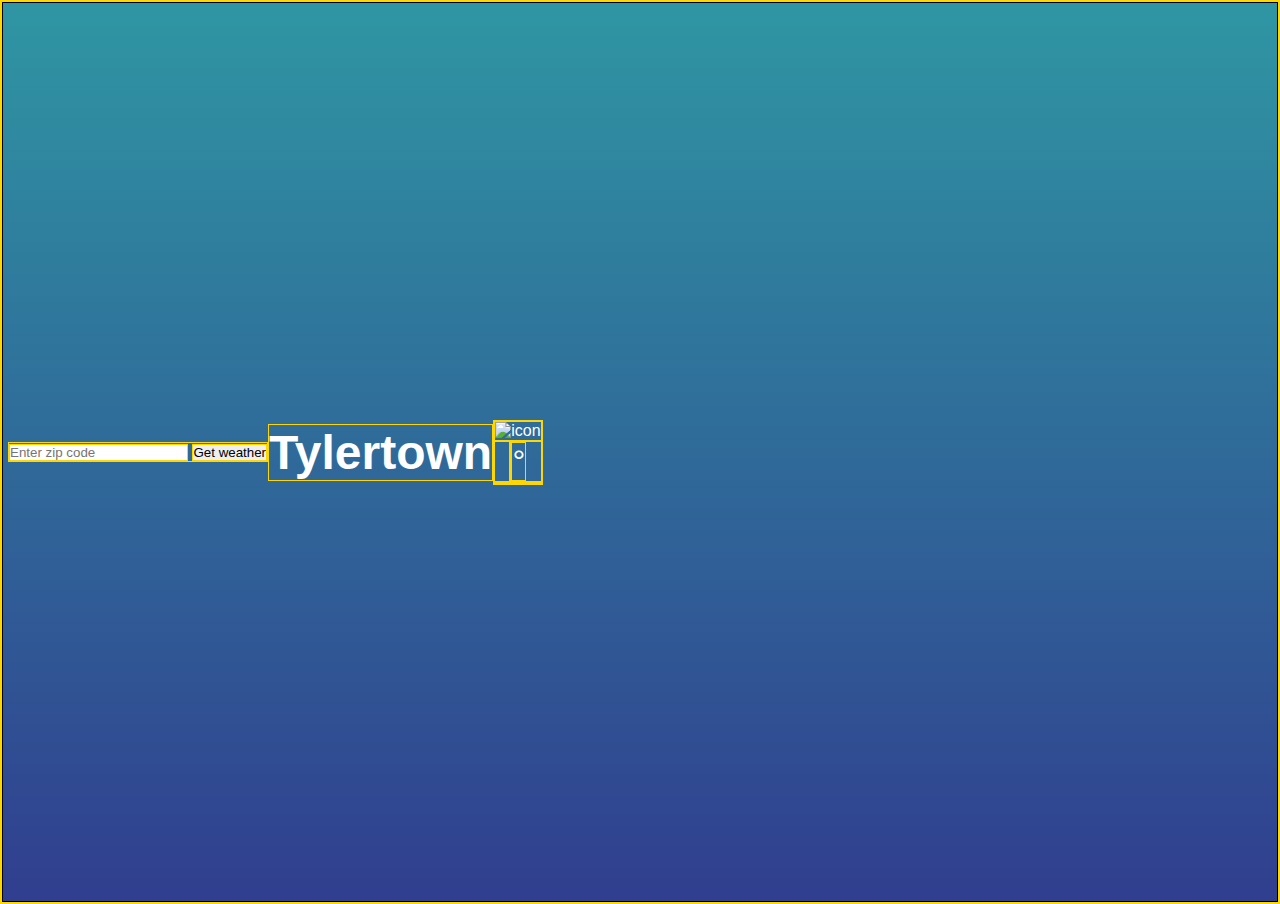
==== weather_app/index.html @ d24b6226 "added weather api" ====
<!DOCTYPE html>
<html lang="en" dir="ltr">
  <head>
    <meta charset="utf-8">
    <link rel="stylesheet" href="style.css">
    <title>Weather App</title>
  </head>
  <body>
    <div class="container">

      <form>
	       <input id="zip" type="text" placeholder="Enter zip code"/>
	       <input id="enterZip" type="submit" value="Get weather" />
      </form>
      <h2 id="city">Tylertown</h2>

      <div class="middle">
        <img src="" alt="icon" id="icon">
          <div class="degrees">
            <h1 id="temp"></h1>
            <span>&#176</span>
          </div>
          <h3 id="description"></h3>
      </div>


    </div>
    <script
  src="https://code.jquery.com/jquery-3.4.1.min.js"
  integrity="sha256-CSXorXvZcTkaix6Yvo6HppcZGetbYMGWSFlBw8HfCJo="
  crossorigin="anonymous"></script>
  <script src="app.js" charset="utf-8"></script>
  </body>
</html>
---- weather_app/style.css ----
* {
  border: 1px solid gold;
  margin: 0;
  padding: 0;
  box-sizing: border-box;
  }

  body {
    /* height: 100vh;
    width: 100vw;
    display: flex;
    justify-content: center;
    flex-direction: column;
    align-items: center; */
    background: linear-gradient(rgb(47, 150, 163), rgb(48, 62, 143));
    font-family: sans-serif;
    color: white;
  }

  .container {
    math-width: 550px;
    height: 100vh;
    border: 1px solid black;
    margin: 0 auto;
    display: flex;
    padding: 25px 5px;
    display: flex;
    flex-drection: column;
    align-items: center;
  }

h2 {
  font-size: 3rem;
}

h3 {
  font-size: 1.4rem;
}

span {
  font-size: 2rem;
}

.degrees {
  display: flex;
  flex-direction: row;
  justify-content: center;


}
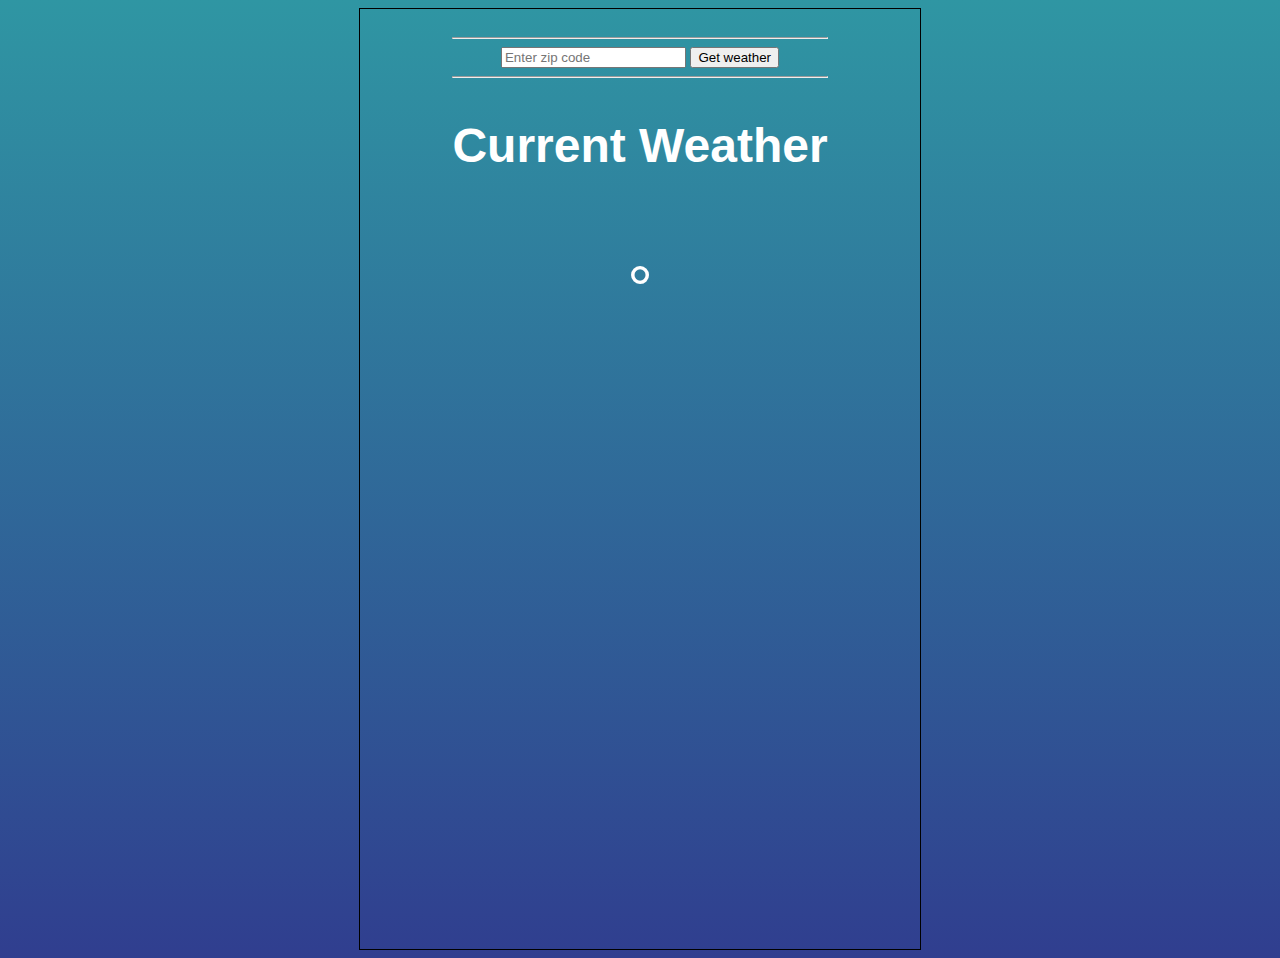
==== commit 118c0581: "added forcasted weather api" ====
--- a/weather_app/index.html
+++ b/weather_app/index.html
@@ -7,23 +7,37 @@
   </head>
   <body>
     <div class="container">
+      <header>
 
-      <form>
-	       <input id="zip" type="text" placeholder="Enter zip code"/>
-	       <input id="enterZip" type="submit" value="Get weather" />
-      </form>
-      <h2 id="city">Tylertown</h2>
+        <hr>
+        <form>
+	         <input id="zip" type="text" placeholder="Enter zip code"/>
+	         <input id="enterZip" type="submit" value="Get weather" />
+       </form>
+       <hr>
+       <h2 class="current-weather">Current Weather</h2>
+    </header>
+      <div id="city"><h2></h2></div>
 
       <div class="middle">
-        <img src="" alt="icon" id="icon">
+        <!-- <img src="" alt="icon" id="icon"> -->
           <div class="degrees">
-            <h1 id="temp"></h1>
-            <span>&#176</span>
+              <h1 id="temperature"></h1>
+              <span>&#176</span>
           </div>
           <h3 id="description"></h3>
-      </div>
+    </div>
+    <div class ="bottom">
+<div id="date">
+</div>
+<div id="temp">
 
 
+</div>
+<div id="desc">
+
+</div>
+</div>
     </div>
     <script
   src="https://code.jquery.com/jquery-3.4.1.min.js"
--- a/weather_app/style.css
+++ b/weather_app/style.css
@@ -1,12 +1,12 @@
 
-* {
+/* * {
   border: 1px solid gold;
   margin: 0;
   padding: 0;
   box-sizing: border-box;
-  }
+  } */
 
-  body {
+   body {
     /* height: 100vh;
     width: 100vw;
     display: flex;
@@ -19,17 +19,23 @@
   }
 
   .container {
-    math-width: 550px;
+    max-width: 550px;
     height: 100vh;
     border: 1px solid black;
     margin: 0 auto;
     display: flex;
-    padding: 25px 5px;
+    padding: 20px 5px;
     display: flex;
-    flex-drection: column;
+    flex-direction: column;
     align-items: center;
   }
+form {
+  text-align: center;
+}
 
+h1 {
+  font-size: 3rem;
+}
 h2 {
   font-size: 3rem;
 }
@@ -39,7 +45,7 @@
 }
 
 span {
-  font-size: 2rem;
+  font-size: 4rem;
 }
 
 .degrees {
@@ -47,5 +53,4 @@
   flex-direction: row;
   justify-content: center;
 
-
-}
+  }
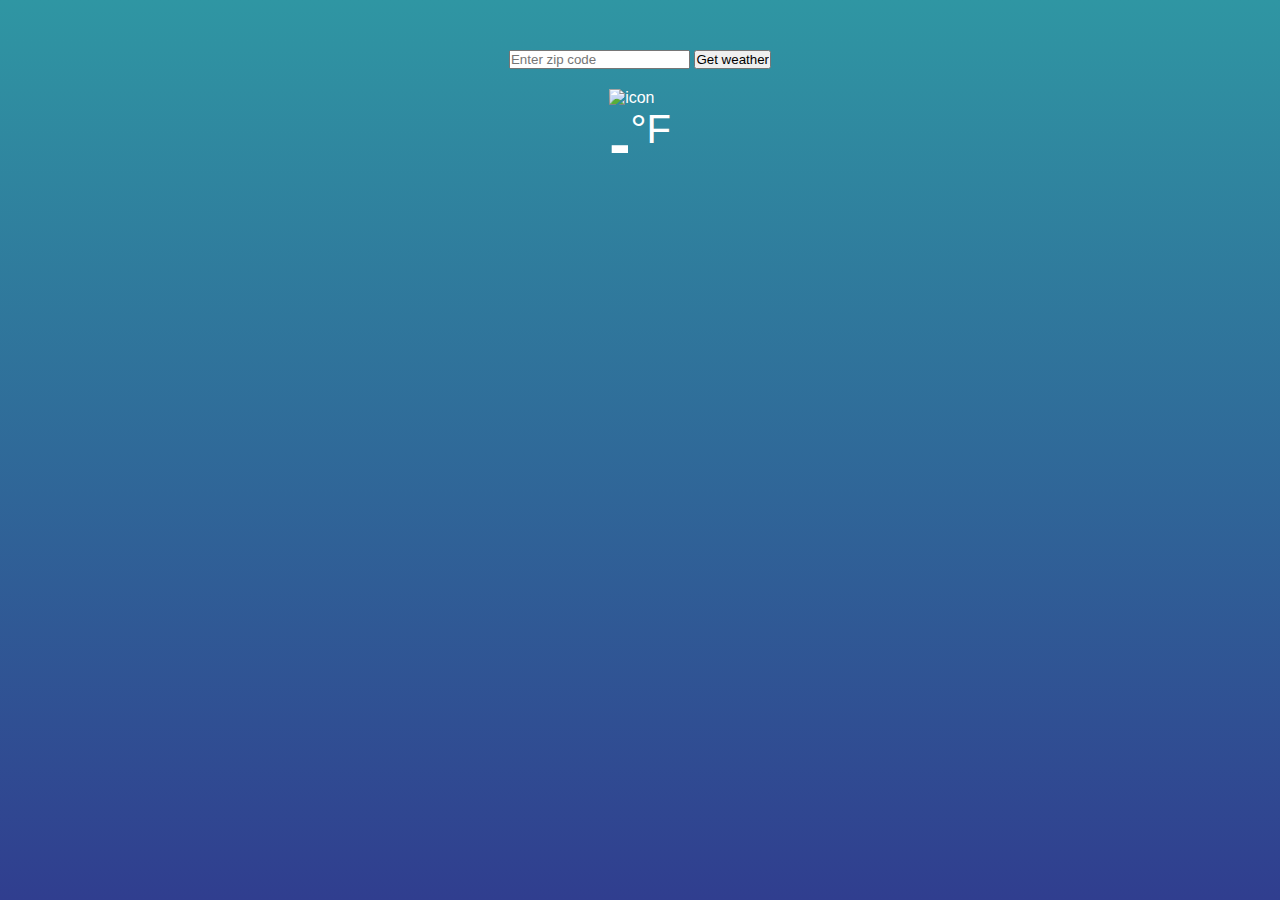
==== commit 1f32a5af: "added code to pull images and dates correctly" ====
--- a/weather_app/index.html
+++ b/weather_app/index.html
@@ -8,38 +8,31 @@
   <body>
     <div class="container">
       <header>
-
-        <hr>
         <form>
 	         <input id="zip" type="text" placeholder="Enter zip code"/>
 	         <input id="enterZip" type="submit" value="Get weather" />
-       </form>
-       <hr>
-       <h2 class="current-weather">Current Weather</h2>
+         </form>
     </header>
-      <div id="city"><h2></h2></div>
+      <h2 id="city"></h2>
 
       <div class="middle">
-        <!-- <img src="" alt="icon" id="icon"> -->
-          <div class="degrees">
-              <h1 id="temperature"></h1>
-              <span>&#176</span>
+         <img src="" alt="icon" id="icon" />
+            <div class="degrees">
+              <h1 id="temperature">-</h1>
+              <span>°</span>
+              <span id="fahrenheit">F</span>
           </div>
-          <h3 id="description"></h3>
-    </div>
-    <div class ="bottom">
-<div id="date">
-</div>
-<div id="temp">
+          <div>
+          <h2 id="description"></h2>
+        </div>
+      </div>
+
+      <div class ="bottom">
 
 
-</div>
-<div id="desc">
-
-</div>
-</div>
+      </div>
     </div>
-    <script
+  <script
   src="https://code.jquery.com/jquery-3.4.1.min.js"
   integrity="sha256-CSXorXvZcTkaix6Yvo6HppcZGetbYMGWSFlBw8HfCJo="
   crossorigin="anonymous"></script>
--- a/weather_app/style.css
+++ b/weather_app/style.css
@@ -1,43 +1,39 @@
 
-/* * {
-  border: 1px solid gold;
+* {
+  /* border: 1px solid gold; */
   margin: 0;
   padding: 0;
   box-sizing: border-box;
-  } */
+  }
 
    body {
-    /* height: 100vh;
+    height: 100vh;
     width: 100vw;
-    display: flex;
-    justify-content: center;
-    flex-direction: column;
-    align-items: center; */
     background: linear-gradient(rgb(47, 150, 163), rgb(48, 62, 143));
     font-family: sans-serif;
     color: white;
   }
 
   .container {
-    max-width: 550px;
+
+    width: 550px;
     height: 100vh;
-    border: 1px solid black;
     margin: 0 auto;
     display: flex;
-    padding: 20px 5px;
-    display: flex;
+    padding: 50px 5px;
     flex-direction: column;
     align-items: center;
   }
 form {
   text-align: center;
-}
+  padding-bottom: 20px;
+  }
 
 h1 {
-  font-size: 3rem;
+  font-size: 4rem;
 }
 h2 {
-  font-size: 3rem;
+  font-size: 2rem;
 }
 
 h3 {
@@ -45,12 +41,56 @@
 }
 
 span {
-  font-size: 4rem;
+  font-size: 2.5rem;
 }
 
 .degrees {
   display: flex;
   flex-direction: row;
   justify-content: center;
+  }
 
-  }
+.bottom {
+  display: flex;
+  flex-direction: row;
+  justify-content: space-around;
+  width: 550px;
+  margin: 0 auto;
+  padding-top: 25px;
+
+}
+
+img {
+  width: 125px;
+  height: 125px;
+}
+
+p {
+  font-size: 1.5rem;
+}
+
+table {
+  width: 550px;
+  border-spacing: 5px;
+  display: flex;
+  flex-wrap: wrap;
+
+
+}
+
+table, th, td {
+   padding: 10px;
+   justify-content: center;
+
+}
+
+@media screen and (max-width: 600px) {
+
+    /* direction: flex;
+    flex-direction: column;
+    flex-wrap: wrap; */
+    /* .deviceWidth {width:280px!important; padding:0;}
+  .center {text-align: center!important;}
+    width: 100%; */
+
+}
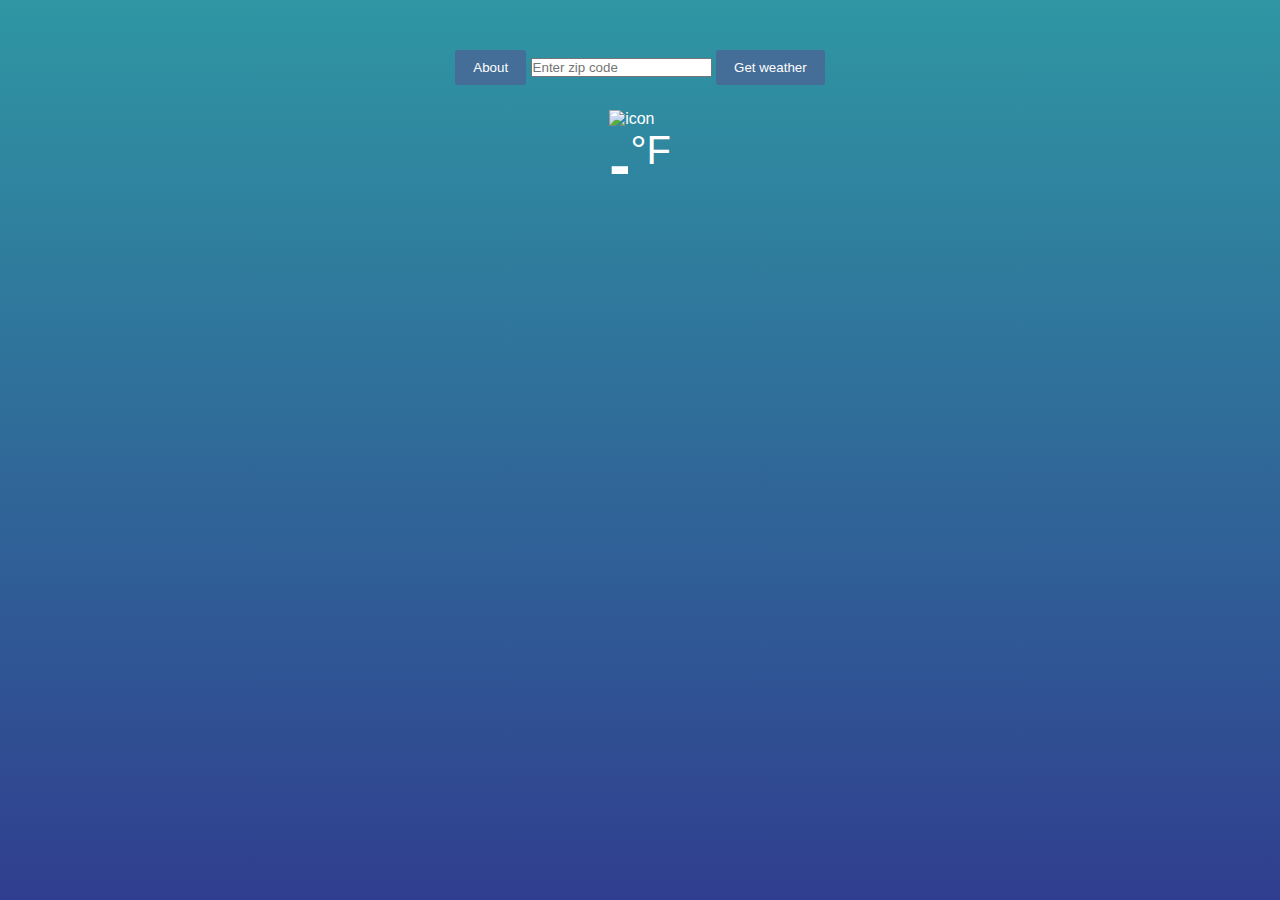
==== commit 25c499e9: "added modal window" ====
--- a/weather_app/index.html
+++ b/weather_app/index.html
@@ -8,10 +8,24 @@
   <body>
     <div class="container">
       <header>
+
+            <div id="modal">
+              <div id="modal-textbox">
+                <h1 id="weather-app">Weather App</h1>
+                  <p id="summary">This Weather App shows the current forecast as well as the forecast for every three hours.</p>
+
+                  <div id="modal-footer">
+                  <button class="modal-buttons" id="close" href="#">Close</button>
+                    </div>
+                  </div>
+                </div>
         <form>
+          <button class="modal-buttons" id="openModal">About</button>
 	         <input id="zip" type="text" placeholder="Enter zip code"/>
-	         <input id="enterZip" type="submit" value="Get weather" />
+	         <input id="enterZip" type="submit" class="modal-buttons" value="Get weather" />
          </form>
+
+
     </header>
       <h2 id="city"></h2>
 
@@ -31,7 +45,7 @@
 
 
       </div>
-    </div>
+
   <script
   src="https://code.jquery.com/jquery-3.4.1.min.js"
   integrity="sha256-CSXorXvZcTkaix6Yvo6HppcZGetbYMGWSFlBw8HfCJo="
--- a/weather_app/style.css
+++ b/weather_app/style.css
@@ -1,6 +1,5 @@
 
 * {
-  /* border: 1px solid gold; */
   margin: 0;
   padding: 0;
   box-sizing: border-box;
@@ -15,7 +14,6 @@
   }
 
   .container {
-
     width: 550px;
     height: 100vh;
     margin: 0 auto;
@@ -24,14 +22,21 @@
     flex-direction: column;
     align-items: center;
   }
+
 form {
   text-align: center;
-  padding-bottom: 20px;
+  padding-bottom: 25px;
   }
 
 h1 {
   font-size: 4rem;
 }
+
+#weather-app {
+  text-align: center;
+  font-size: 2rem;
+}
+
 h2 {
   font-size: 2rem;
 }
@@ -48,7 +53,7 @@
   display: flex;
   flex-direction: row;
   justify-content: center;
-  }
+}
 
 .bottom {
   display: flex;
@@ -56,7 +61,7 @@
   justify-content: space-around;
   width: 550px;
   margin: 0 auto;
-  padding-top: 25px;
+  padding-top: 50px;
 
 }
 
@@ -67,6 +72,10 @@
 
 p {
   font-size: 1.5rem;
+}
+
+#summary {
+  padding: 15px;
 }
 
 table {
@@ -84,6 +93,52 @@
 
 }
 
+#modal {
+	background-color: rgba(0,0,0,0.4);
+	position: fixed;
+	top: 0;
+	left: 0;
+	height: 100%;
+	width: 100%;
+	z-index: 1;
+	/*This puts our modal in front of the body (which has a default z-index setting of `0`*/
+	overflow: auto;
+	/*If overflow is clipped, a scroll-bar should be added to see the rest of the content*/
+  display: none;
+/*Set this to `none` so that the modal does not show initially on page load.*/
+}
+
+#modal-textbox {
+	background-color: white;
+	height: 350px;
+	width: 550px;
+	border-radius: 2px;
+  margin: 150px auto;
+  color: gray;
+	/*This will set the margins for the top and the bottom to 150px (or larger). The right and left will automatically set themselves (and keep the box centered horizontally).*/
+	box-shadow: 0 2px 2px rgba(0, 0, 0, 0.2);
+	/*This will give the box some depth.*/
+  padding: 5%;
+  line-height: 220%;
+}
+#open-modal {
+  text-align: right;
+}
+#modal-footer {
+	text-align: right;
+}
+
+.modal-buttons {
+	padding: 10px 18px;
+	background-color: rgb(68, 109, 151);
+	border: none;
+	outline: none;
+	border-radius: 3px;
+	color: white;
+	font-family: 'Arial';
+	cursor: pointer;
+}
+
 @media screen and (max-width: 600px) {
 
     /* direction: flex;
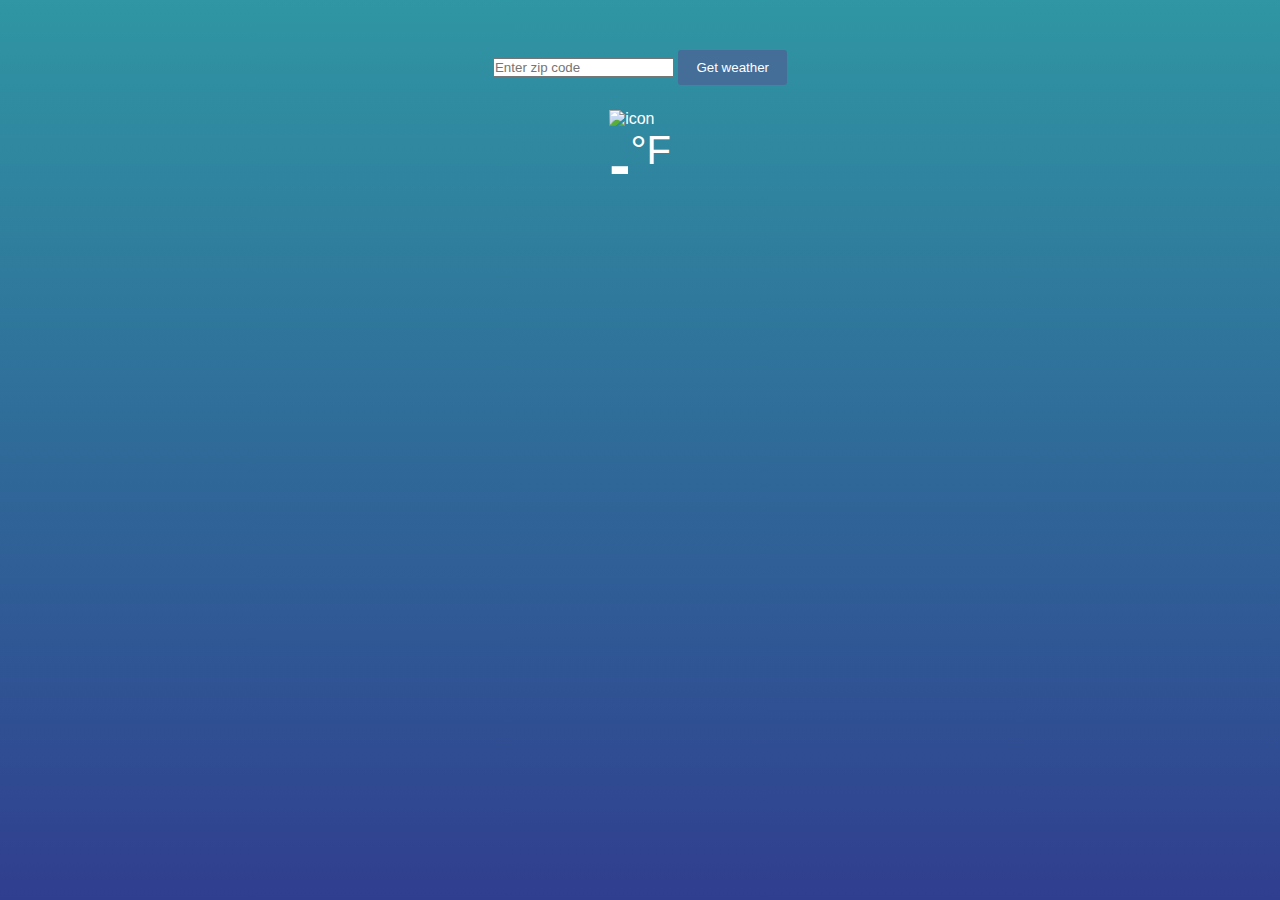
==== commit a7906358: "fixed modal and added message to prevent an empty input field" ====
--- a/weather_app/index.html
+++ b/weather_app/index.html
@@ -8,27 +8,26 @@
   <body>
     <div class="container">
       <header>
+            <!-- Modal window -->
 
-            <div id="modal">
-              <div id="modal-textbox">
-                <h1 id="weather-app">Weather App</h1>
-                  <p id="summary">This Weather App shows the current forecast as well as the forecast for every three hours.</p>
-
-                  <div id="modal-footer">
-                  <button class="modal-buttons" id="close" href="#">Close</button>
-                    </div>
-                  </div>
-                </div>
+        <!-- input field and buttons -->
         <form>
-          <button class="modal-buttons" id="openModal">About</button>
+          <!-- <button class="modal-buttons" id="openModal">About</button> -->
 	         <input id="zip" type="text" placeholder="Enter zip code"/>
 	         <input id="enterZip" type="submit" class="modal-buttons" value="Get weather" />
          </form>
-
-
+         <div id="modal">
+           <div id="modal-textbox">
+             <h1 id="weather-app">Weather App</h1>
+               <p id="summary">This Weather App shows the current forecast as well as the forecast for every three hours.</p>
+               <div id="modal-footer">
+               <button class="modal-buttons" id="close" href="#">Close</button>
+                 </div>
+               </div>
+             </div>
     </header>
+      <!-- Current weather, including city, icon, temperature and descripion -->
       <h2 id="city"></h2>
-
       <div class="middle">
          <img src="" alt="icon" id="icon" />
             <div class="degrees">
@@ -40,9 +39,9 @@
           <h2 id="description"></h2>
         </div>
       </div>
-
-      <div class ="bottom">
-
+    <div>
+      <!-- 3 hour forecast; elements created with jQuery -->
+      <div class ="bottom" style="overflow-x:auto;">
 
       </div>
 
--- a/weather_app/style.css
+++ b/weather_app/style.css
@@ -13,6 +13,7 @@
     color: white;
   }
 
+/* holds current weather */
   .container {
     width: 550px;
     height: 100vh;
@@ -23,68 +24,36 @@
     align-items: center;
   }
 
+/* center the form */
 form {
   text-align: center;
   padding-bottom: 25px;
   }
 
-h1 {
-  font-size: 4rem;
-}
-
-#weather-app {
-  text-align: center;
-  font-size: 2rem;
-}
-
-h2 {
-  font-size: 2rem;
-}
-
-h3 {
-  font-size: 1.4rem;
-}
-
-span {
-  font-size: 2.5rem;
-}
-
+/* temperature + degree symbol */
 .degrees {
   display: flex;
   flex-direction: row;
   justify-content: center;
 }
 
+/* Div around table */
 .bottom {
   display: flex;
   flex-direction: row;
-  justify-content: space-around;
-  width: 550px;
-  margin: 0 auto;
+  justify-content: space-between;
+   /* width: 550px; */
+  margin: 0 10%;
   padding-top: 50px;
-
+  min-width: 700px;
 }
 
-img {
-  width: 125px;
-  height: 125px;
-}
+/* Table formatting */
+table {
+  border-spacing: 5px;
 
-p {
-  font-size: 1.5rem;
-}
-
-#summary {
-  padding: 15px;
-}
-
-table {
-  width: 550px;
-  border-spacing: 5px;
-  display: flex;
-  flex-wrap: wrap;
-
-
+  /* display: flex;
+  flex-wrap: wrap; */
 }
 
 table, th, td {
@@ -93,6 +62,41 @@
 
 }
 
+  /* Text formatting */
+  h1 {
+    font-size: 4rem;
+  }
+
+  h2 {
+    font-size: 2rem;
+  }
+
+  h3 {
+    font-size: 1.4rem;
+  }
+
+  span {
+    font-size: 2.5rem;
+  }
+
+  p {
+    font-size: 1.5rem;
+  }
+
+/* icon size */
+img {
+  width: 125px;
+  height: 125px;
+}
+
+/* Modal Window */
+
+#weather-app {
+  text-align: center;
+  font-size: 2rem;
+  margin: 0;
+  padding: 0;
+}
 #modal {
 	background-color: rgba(0,0,0,0.4);
 	position: fixed;
@@ -113,7 +117,7 @@
 	height: 350px;
 	width: 550px;
 	border-radius: 2px;
-  margin: 150px auto;
+  margin: 50px auto;
   color: gray;
 	/*This will set the margins for the top and the bottom to 150px (or larger). The right and left will automatically set themselves (and keep the box centered horizontally).*/
 	box-shadow: 0 2px 2px rgba(0, 0, 0, 0.2);
@@ -138,14 +142,3 @@
 	font-family: 'Arial';
 	cursor: pointer;
 }
-
-@media screen and (max-width: 600px) {
-
-    /* direction: flex;
-    flex-direction: column;
-    flex-wrap: wrap; */
-    /* .deviceWidth {width:280px!important; padding:0;}
-  .center {text-align: center!important;}
-    width: 100%; */
-
-}
